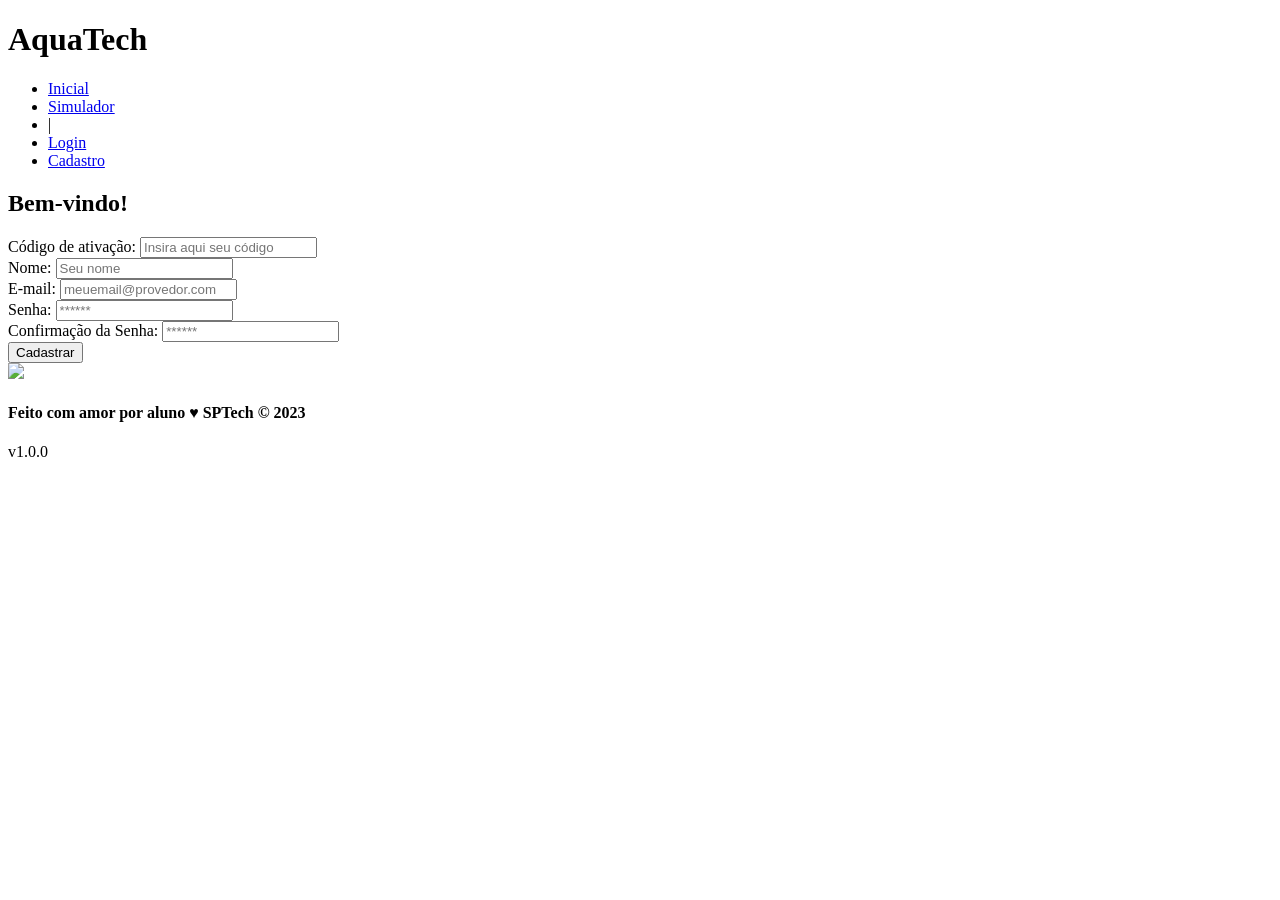
==== web-data-viz/public/cadastro.html @ a631e0b7 "Adicionando API web-data-viz ao projeto" ====
<!DOCTYPE html>
<html lang="pt-br">

<head>
  <meta charset="UTF-8" />
  <meta http-equiv="X-UA-Compatible" content="IE=edge" />
  <meta name="viewport" content="width=device-width, initial-scale=1.0" />

  <title>AquaTech | Cadastro</title>

  <script src="./js/sessao.js"></script>

  <link rel="stylesheet" href="./css/estilo.css" />
  <link rel="icon" href="./assets/icon/favicon2.ico" />
  <link rel="preconnect" href="https://fonts.gstatic.com" />
</head>

<body onload="listar()">
  <!--header inicio-->
  <div class="header">
    <div class="container">
      <h1 class="titulo">AquaTech</h1>
      <ul class="navbar">
        <li>
          <a href="index.html">Inicial</a>
        </li>
        <li>
          <a href="simulador.html">Simulador</a>
        </li>
        <li>|</li>
        <li>
          <a href="login.html">Login</a>
        </li>
        <li class="agora">
          <a href="#">Cadastro</a>
        </li>
      </ul>
    </div>
  </div>
  <!--header fim-->

  <div class="login">
    <div class="alerta_erro">
      <div class="card_erro" id="cardErro">
        <span id="mensagem_erro"></span>
      </div>
    </div>
    <div class="container">
      <div class="card card-cadastro">
        <h2>Bem-vindo!</h2>
        <div class="formulario">
          <!--
                         Para inserir mais um campo, copie uma das inputs abaixo.
                         Assim que inserir vá para o script abaixo.
                     -->
          <div class="campo">
            <span>Código de ativação:</span>
            <input id="codigo_input" type="text" placeholder="Insira aqui seu código" />
          </div>
          <div class="campo">
            <span>Nome:</span>
            <input id="nome_input" type="text" placeholder="Seu nome" />
          </div>
          <div class="campo">
            <span>E-mail:</span>
            <input id="email_input" type="text" placeholder="meuemail@provedor.com" />
          </div>
          <div class="campo">
            <span>Senha:</span>
            <input id="senha_input" type="password" placeholder="******" />
          </div>
          <div class="campo">
            <span>Confirmação da Senha:</span>
            <input id="confirmacao_senha_input" type="password" placeholder="******" />
          </div>
          <button class="botao" onclick="cadastrar()">Cadastrar</button>
        </div>
        <div id="div_aguardar" class="loading-div">
          <img src="./assets/circle-loading.gif" id="loading-gif" />
        </div>

        <div id="div_erros_login"></div>
      </div>
    </div>
  </div>

  <!--footer inicio-->
  <div class="footer">
    <div class="container">
      <h4>Feito com amor por aluno &hearts; SPTech &copy; 2023</h4>
      <span class="version">v1.0.0</span>
    </div>
  </div>
  <!--footer fim-->
</body>

</html>

<script>

  // Array para armazenar empresas cadastradas para validação de código de ativação 
  let listaEmpresasCadastradas = [];

  function cadastrar() {
    // aguardar();

    //Recupere o valor da nova input pelo nome do id
    // Agora vá para o método fetch logo abaixo
    var nomeVar = nome_input.value;
    var emailVar = email_input.value;
    var senhaVar = senha_input.value;
    var confirmacaoSenhaVar = confirmacao_senha_input.value;
    var codigoVar = codigo_input.value;
    var idEmpresaVincular

    // Verificando se há algum campo em branco
    if (
      nomeVar == "" ||
      emailVar == "" ||
      senhaVar == "" ||
      confirmacaoSenhaVar == "" ||
      codigoVar == ""
    ) {
      cardErro.style.display = "block";
      mensagem_erro.innerHTML =
        "(Mensagem de erro para todos os campos em branco)";

      finalizarAguardar();
      return false;
    } else {
      setInterval(sumirMensagem, 5000);
    }

    // Verificando se o código de ativação é de alguma empresa cadastrada
    for (let i = 0; i < listaEmpresasCadastradas.length; i++) {
      if (listaEmpresasCadastradas[i].codigo_ativacao == codigoVar) {
        idEmpresaVincular = listaEmpresasCadastradas[i].id
        console.log("Código de ativação válido.");
        break;
      } else {
        cardErro.style.display = "block";
        mensagem_erro.innerHTML = "(Mensagem de erro para código inválido)";
        finalizarAguardar();
      }
    }

    // Enviando o valor da nova input
    fetch("/usuarios/cadastrar", {
      method: "POST",
      headers: {
        "Content-Type": "application/json",
      },
      body: JSON.stringify({
        // crie um atributo que recebe o valor recuperado aqui
        // Agora vá para o arquivo routes/usuario.js
        nomeServer: nomeVar,
        emailServer: emailVar,
        senhaServer: senhaVar,
        idEmpresaVincularServer: idEmpresaVincular
      }),
    })
      .then(function (resposta) {
        console.log("resposta: ", resposta);

        if (resposta.ok) {
          cardErro.style.display = "block";

          mensagem_erro.innerHTML =
            "Cadastro realizado com sucesso! Redirecionando para tela de Login...";

          setTimeout(() => {
            window.location = "login.html";
          }, "2000");

          limparFormulario();
          finalizarAguardar();
        } else {
          throw "Houve um erro ao tentar realizar o cadastro!";
        }
      })
      .catch(function (resposta) {
        console.log(`#ERRO: ${resposta}`);
        finalizarAguardar();
      });

    return false;
  }

  // Listando empresas cadastradas 
  function listar() {
    fetch("/empresas/listar", {
      method: "GET",
    })
      .then(function (resposta) {
        resposta.json().then((empresas) => {
          empresas.forEach((empresa) => {
            listaEmpresasCadastradas.push(empresa);

            console.log("listaEmpresasCadastradas")
            console.log(listaEmpresasCadastradas[0].codigo_ativacao)
          });
        });
      })
      .catch(function (resposta) {
        console.log(`#ERRO: ${resposta}`);
      });
  }

  function sumirMensagem() {
    cardErro.style.display = "none";
  }
</script>
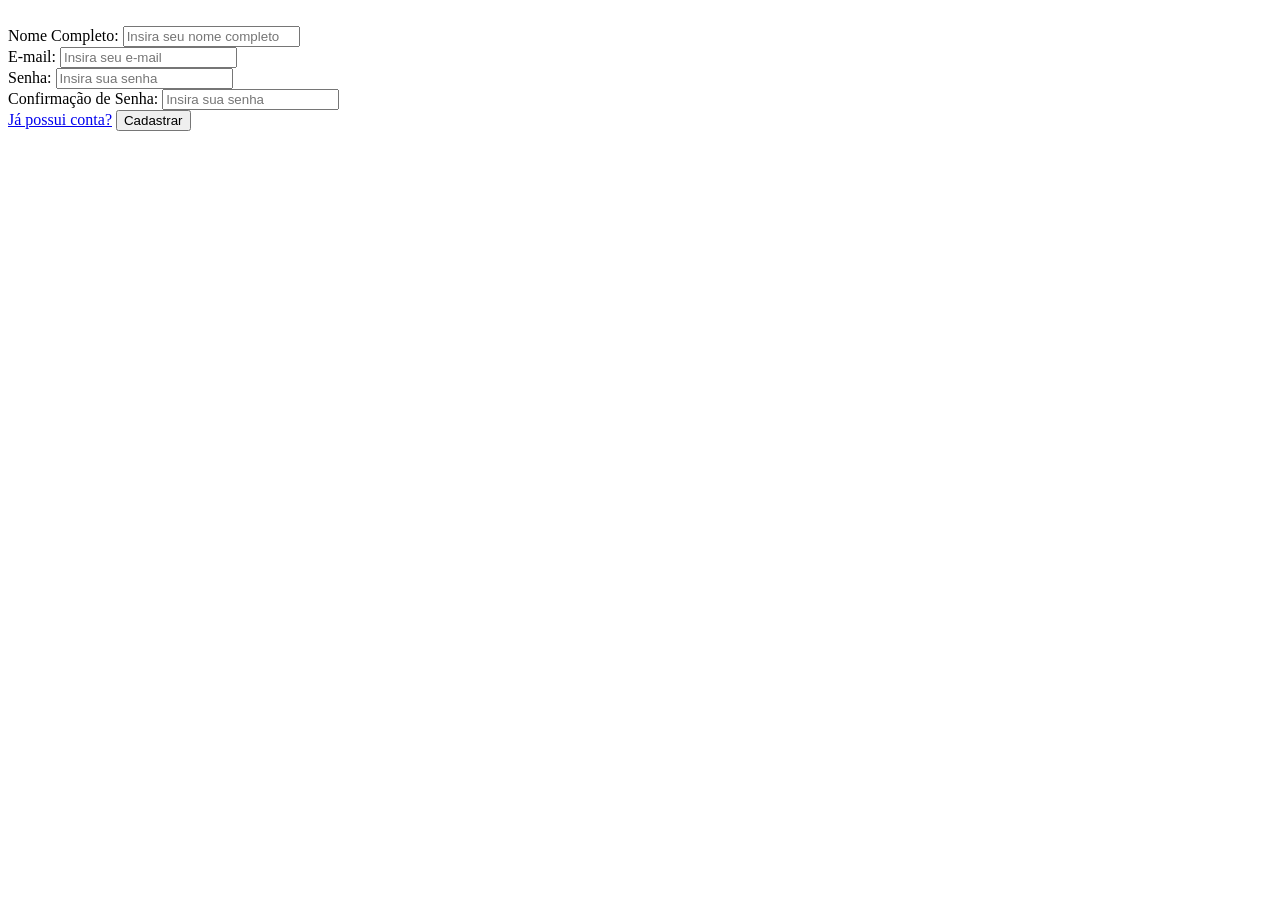
==== commit 2b6347c2: "Corrigindo caminho de script de validação de credenciais" ====
--- a/web-data-viz/public/cadastro.html
+++ b/web-data-viz/public/cadastro.html
@@ -1,212 +1,43 @@
 <!DOCTYPE html>
-<html lang="pt-br">
+<html lang="en">
 
 <head>
-  <meta charset="UTF-8" />
-  <meta http-equiv="X-UA-Compatible" content="IE=edge" />
-  <meta name="viewport" content="width=device-width, initial-scale=1.0" />
-
-  <title>AquaTech | Cadastro</title>
-
-  <script src="./js/sessao.js"></script>
-
-  <link rel="stylesheet" href="./css/estilo.css" />
-  <link rel="icon" href="./assets/icon/favicon2.ico" />
-  <link rel="preconnect" href="https://fonts.gstatic.com" />
+    <meta charset="UTF-8">
+    <meta name="viewport" content="width=device-width, initial-scale=1.0">
+    <link rel="stylesheet" href="../public/css/style.css">
+    <script src="validacaoCredenciais.js"></script>
+    <title>Cadastro</title>
 </head>
 
-<body onload="listar()">
-  <!--header inicio-->
-  <div class="header">
-    <div class="container">
-      <h1 class="titulo">AquaTech</h1>
-      <ul class="navbar">
-        <li>
-          <a href="index.html">Inicial</a>
-        </li>
-        <li>
-          <a href="simulador.html">Simulador</a>
-        </li>
-        <li>|</li>
-        <li>
-          <a href="login.html">Login</a>
-        </li>
-        <li class="agora">
-          <a href="#">Cadastro</a>
-        </li>
-      </ul>
+<body>
+    <div id="div_cadastro">
+        <div class="div_img_cadastro_login">
+            <img src="C:\Users\gitra\Downloads\BMTHVV11-_MAIN-IMAGE_-scaled.jpg"
+                alt="">
+        </div>
+        <div class="div_inputs">
+            <div class="input_label">
+                <label for="ipt_nome">Nome Completo:</label>
+                <input type="text" id="ipt_nome" placeholder="Insira seu nome completo">
+            </div>
+            <div class="input_label">
+                <label for="ipt_email">E-mail:</label>
+                <input type="email" id="ipt_email" placeholder="Insira seu e-mail">
+                <div id="div_verificarEmail"></div>
+            </div>
+            <div class="input_label">
+                <label for="ipt_senha">Senha:</label>
+                <input type="password" id="ipt_senha" placeholder="Insira sua senha">
+            </div>
+            <div class="input_label">
+                <label for="ipt_confirmacao_senha">Confirmação de Senha:</label>
+                <input type="password" id="ipt_confirmacao_senha" placeholder="Insira sua senha">
+            </div>
+            <a href="login.html">Já possui conta?</a>
+            <button onclick="cadastrar()">Cadastrar</button>
+          
+        </div>
     </div>
-  </div>
-  <!--header fim-->
-
-  <div class="login">
-    <div class="alerta_erro">
-      <div class="card_erro" id="cardErro">
-        <span id="mensagem_erro"></span>
-      </div>
-    </div>
-    <div class="container">
-      <div class="card card-cadastro">
-        <h2>Bem-vindo!</h2>
-        <div class="formulario">
-          <!--
-                         Para inserir mais um campo, copie uma das inputs abaixo.
-                         Assim que inserir vá para o script abaixo.
-                     -->
-          <div class="campo">
-            <span>Código de ativação:</span>
-            <input id="codigo_input" type="text" placeholder="Insira aqui seu código" />
-          </div>
-          <div class="campo">
-            <span>Nome:</span>
-            <input id="nome_input" type="text" placeholder="Seu nome" />
-          </div>
-          <div class="campo">
-            <span>E-mail:</span>
-            <input id="email_input" type="text" placeholder="meuemail@provedor.com" />
-          </div>
-          <div class="campo">
-            <span>Senha:</span>
-            <input id="senha_input" type="password" placeholder="******" />
-          </div>
-          <div class="campo">
-            <span>Confirmação da Senha:</span>
-            <input id="confirmacao_senha_input" type="password" placeholder="******" />
-          </div>
-          <button class="botao" onclick="cadastrar()">Cadastrar</button>
-        </div>
-        <div id="div_aguardar" class="loading-div">
-          <img src="./assets/circle-loading.gif" id="loading-gif" />
-        </div>
-
-        <div id="div_erros_login"></div>
-      </div>
-    </div>
-  </div>
-
-  <!--footer inicio-->
-  <div class="footer">
-    <div class="container">
-      <h4>Feito com amor por aluno &hearts; SPTech &copy; 2023</h4>
-      <span class="version">v1.0.0</span>
-    </div>
-  </div>
-  <!--footer fim-->
 </body>
 
-</html>
-
-<script>
-
-  // Array para armazenar empresas cadastradas para validação de código de ativação 
-  let listaEmpresasCadastradas = [];
-
-  function cadastrar() {
-    // aguardar();
-
-    //Recupere o valor da nova input pelo nome do id
-    // Agora vá para o método fetch logo abaixo
-    var nomeVar = nome_input.value;
-    var emailVar = email_input.value;
-    var senhaVar = senha_input.value;
-    var confirmacaoSenhaVar = confirmacao_senha_input.value;
-    var codigoVar = codigo_input.value;
-    var idEmpresaVincular
-
-    // Verificando se há algum campo em branco
-    if (
-      nomeVar == "" ||
-      emailVar == "" ||
-      senhaVar == "" ||
-      confirmacaoSenhaVar == "" ||
-      codigoVar == ""
-    ) {
-      cardErro.style.display = "block";
-      mensagem_erro.innerHTML =
-        "(Mensagem de erro para todos os campos em branco)";
-
-      finalizarAguardar();
-      return false;
-    } else {
-      setInterval(sumirMensagem, 5000);
-    }
-
-    // Verificando se o código de ativação é de alguma empresa cadastrada
-    for (let i = 0; i < listaEmpresasCadastradas.length; i++) {
-      if (listaEmpresasCadastradas[i].codigo_ativacao == codigoVar) {
-        idEmpresaVincular = listaEmpresasCadastradas[i].id
-        console.log("Código de ativação válido.");
-        break;
-      } else {
-        cardErro.style.display = "block";
-        mensagem_erro.innerHTML = "(Mensagem de erro para código inválido)";
-        finalizarAguardar();
-      }
-    }
-
-    // Enviando o valor da nova input
-    fetch("/usuarios/cadastrar", {
-      method: "POST",
-      headers: {
-        "Content-Type": "application/json",
-      },
-      body: JSON.stringify({
-        // crie um atributo que recebe o valor recuperado aqui
-        // Agora vá para o arquivo routes/usuario.js
-        nomeServer: nomeVar,
-        emailServer: emailVar,
-        senhaServer: senhaVar,
-        idEmpresaVincularServer: idEmpresaVincular
-      }),
-    })
-      .then(function (resposta) {
-        console.log("resposta: ", resposta);
-
-        if (resposta.ok) {
-          cardErro.style.display = "block";
-
-          mensagem_erro.innerHTML =
-            "Cadastro realizado com sucesso! Redirecionando para tela de Login...";
-
-          setTimeout(() => {
-            window.location = "login.html";
-          }, "2000");
-
-          limparFormulario();
-          finalizarAguardar();
-        } else {
-          throw "Houve um erro ao tentar realizar o cadastro!";
-        }
-      })
-      .catch(function (resposta) {
-        console.log(`#ERRO: ${resposta}`);
-        finalizarAguardar();
-      });
-
-    return false;
-  }
-
-  // Listando empresas cadastradas 
-  function listar() {
-    fetch("/empresas/listar", {
-      method: "GET",
-    })
-      .then(function (resposta) {
-        resposta.json().then((empresas) => {
-          empresas.forEach((empresa) => {
-            listaEmpresasCadastradas.push(empresa);
-
-            console.log("listaEmpresasCadastradas")
-            console.log(listaEmpresasCadastradas[0].codigo_ativacao)
-          });
-        });
-      })
-      .catch(function (resposta) {
-        console.log(`#ERRO: ${resposta}`);
-      });
-  }
-
-  function sumirMensagem() {
-    cardErro.style.display = "none";
-  }
-</script>+</html>
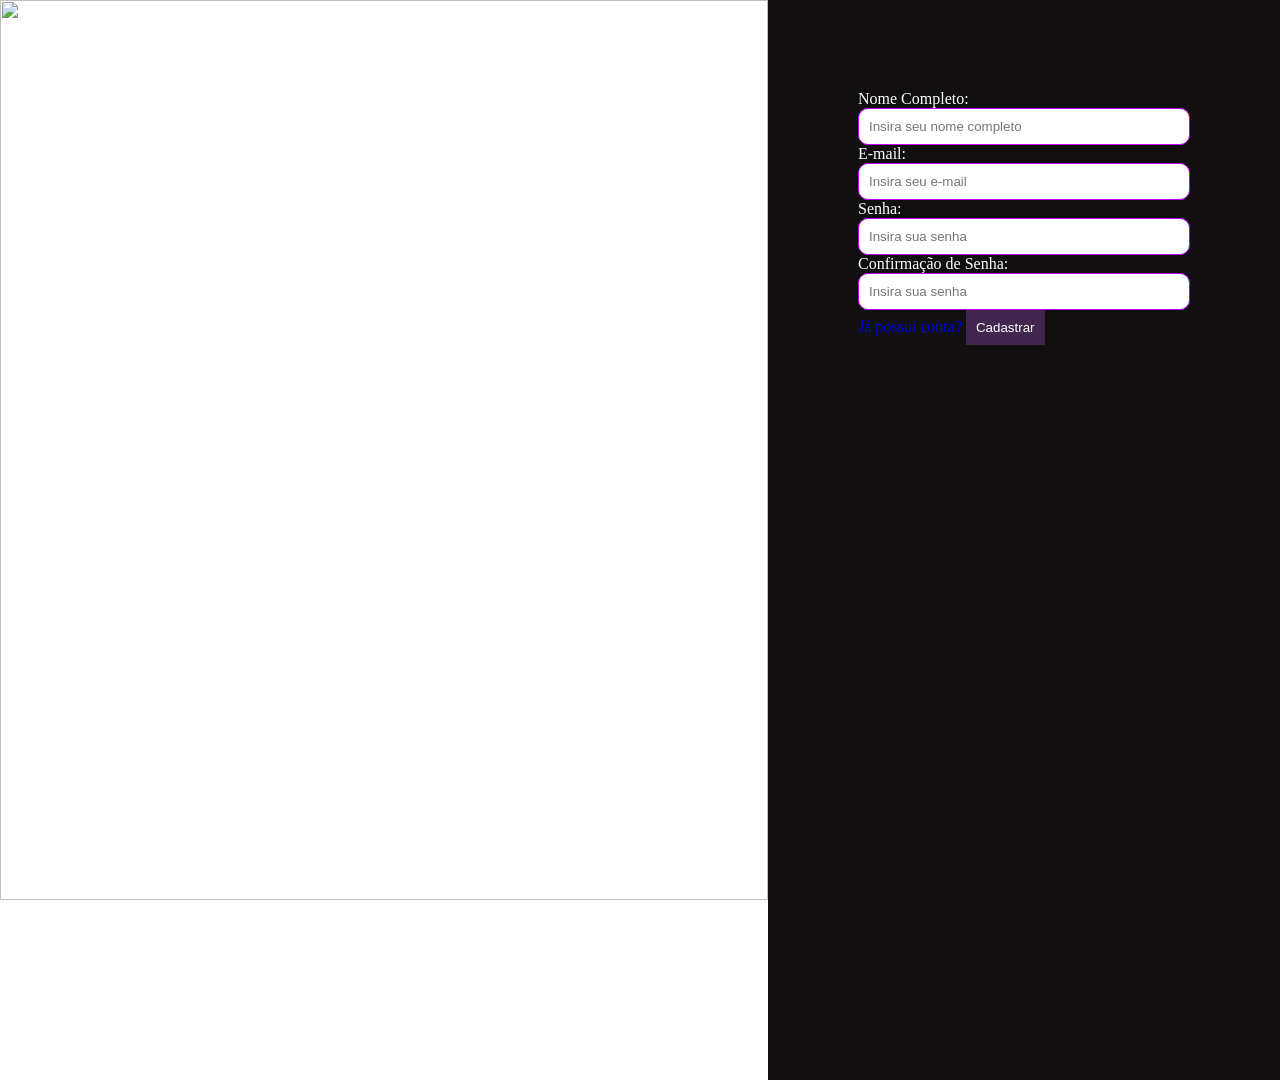
==== commit 0a485492: "Adicionando favicon na página de cadastro" ====
--- a/web-data-viz/public/cadastro.html
+++ b/web-data-viz/public/cadastro.html
@@ -5,8 +5,9 @@
     <meta charset="UTF-8">
     <meta name="viewport" content="width=device-width, initial-scale=1.0">
     <link rel="stylesheet" href="../public/css/style.css">
+    <link rel="shortcut icon" href="assets/fav.webp" type="image/x-icon">
     <script src="validacaoCredenciais.js"></script>
-    <title>Cadastro</title>
+    <title>Cadastro | Bring Me The Horizon Brasil</title>
 </head>
 
 <body>
--- a/web-data-viz/public/css/style.css
+++ b/web-data-viz/public/css/style.css
@@ -0,0 +1,40 @@
+*{
+    margin: 0;
+    padding: 0;
+}
+#div_cadastro{
+    display: flex;
+}
+#div_login{
+    display: flex;
+}
+img{
+    height: 100vh;
+    width: 60vw;
+}
+.div_inputs{
+    padding: 90px;
+    background-color: #120F10;
+    color: white;
+     height: 100vh;
+    width: 40vw;
+     gap: 5px;
+}
+.input_label{
+    display: flex;
+    flex-direction: column;
+}
+input{
+    border: 1px solid rgb(195, 0, 255);
+    border-radius: 10px;
+    padding: 10px;
+}
+button{
+    color: white;
+    background-color: #43264F;
+    padding: 10px;
+    border: none;
+}
+a{
+    text-decoration: none;
+}
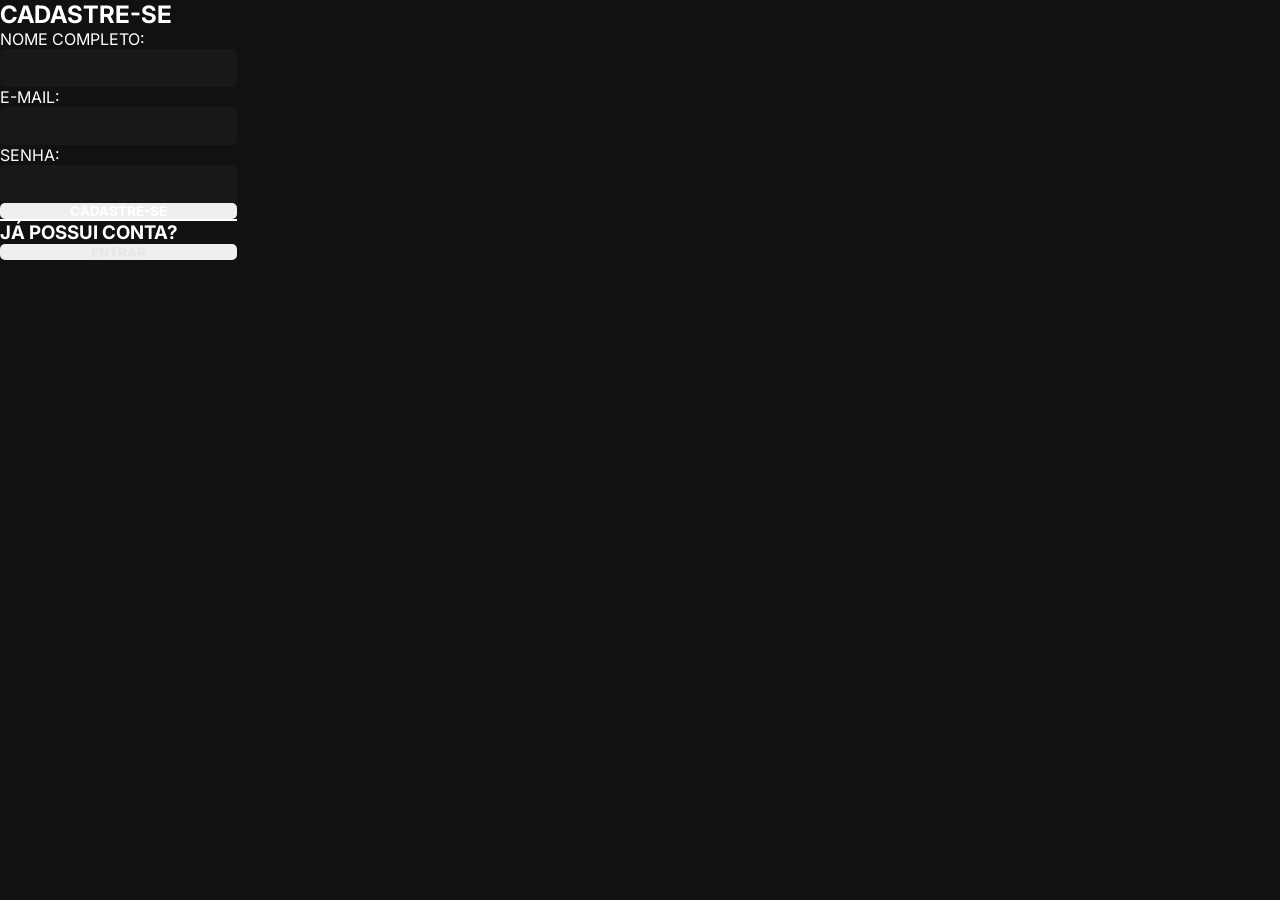
==== commit 3533651e: "refactor: Alterando estrutura de html do cadastro.html e login.html" ====
--- a/web-data-viz/public/cadastro.html
+++ b/web-data-viz/public/cadastro.html
@@ -10,35 +10,28 @@
     <title>Cadastro | Bring Me The Horizon Brasil</title>
 </head>
 
-<body>
-    <div id="div_cadastro">
-        <div class="div_img_cadastro_login">
-            <img src="C:\Users\gitra\Downloads\BMTHVV11-_MAIN-IMAGE_-scaled.jpg"
-                alt="">
-        </div>
-        <div class="div_inputs">
-            <div class="input_label">
-                <label for="ipt_nome">Nome Completo:</label>
-                <input type="text" id="ipt_nome" placeholder="Insira seu nome completo">
+<body class="imagem-principal flex">
+        <div class="formulario flex colunar">
+            <h2>CADASTRE-SE</h2>
+            <div class="inputs flex colunar" id="divNome">
+                <label for="ipt_nome">NOME COMPLETO:</label>
+                <input type="text" id="ipt_nome">
             </div>
-            <div class="input_label">
-                <label for="ipt_email">E-mail:</label>
-                <input type="email" id="ipt_email" placeholder="Insira seu e-mail">
+            <div class="inputs flex colunar">
+                <label for="ipt_email">E-MAIL:</label>
+                <input type="texte" id="ipt_email">
                 <div id="div_verificarEmail"></div>
             </div>
-            <div class="input_label">
-                <label for="ipt_senha">Senha:</label>
-                <input type="password" id="ipt_senha" placeholder="Insira sua senha">
+            <div class="inputs flex colunar">
+                <label for="ipt_senha">SENHA:</label>
+                <input type="password" id="ipt_senha">
             </div>
-            <div class="input_label">
-                <label for="ipt_confirmacao_senha">Confirmação de Senha:</label>
-                <input type="password" id="ipt_confirmacao_senha" placeholder="Insira sua senha">
-            </div>
-            <a href="login.html">Já possui conta?</a>
-            <button onclick="cadastrar()">Cadastrar</button>
-          
+            <button onclick="cadastrar()">CADASTRE-SE</button>
+            <hr>
+            <h3>JÁ POSSUI CONTA?</h3>
+            <button><a href="login.html">ENTRAR</a></button>
+            
         </div>
-    </div>
 </body>
 
 </html>
--- a/web-data-viz/public/css/style.css
+++ b/web-data-viz/public/css/style.css
@@ -1,40 +1,221 @@
-*{
+/*TUDO*/
+
+@import url('https://fonts.googleapis.com/css2?family=Bitcount+Ink:wght@100..900&family=Inter:ital,opsz,wght@0,14..32,100..900;1,14..32,100..900&family=Open+Sans:ital,wght@0,300..800;1,300..800&display=swap');
+
+:root {
+    --roxo-escuro: #7800ac;
+    --cor-titulo-paragrafo: #fff;
+    --imagem-principal: url(../assets/banner.png);
+    --preto: #111;
+    --preto-medio: #24272b;
+    --preto-claro: #2D3135;
+    --roxo-claro: #a855f7;
+    --branco: #fff;
+}
+
+* {
     margin: 0;
     padding: 0;
-}
-#div_cadastro{
-    display: flex;
-}
-#div_login{
-    display: flex;
-}
-img{
+    font-family: "Inter", sans-serif;
+    box-sizing: border-box;
+}
+
+html {
+    scroll-behavior: smooth;
+}
+
+/*HEADER*/
+header {
+    width: 100vw;
+    background-color: var(--preto);
+    display: flex;
+    flex-direction: row;
+    justify-content: space-between;
+    padding: 30px;
+    align-items: center;
+    border-bottom: 1px solid var(--roxo-escuro);
+}
+
+.header-links {
+    display: flex;
+    width: 40vw;
+    gap: 40px;
+}
+
+header h1 {
+    color: #a855f7;
+}
+
+i {
+    display: inline-block;
+    transition: transform 1.5s;
+}
+
+i:hover {
+    transform: rotate(360deg);
+}
+
+a {
+    text-decoration: none;
+    color: #e6e6e6;
+}
+
+/*LANDING*/
+
+.hero {
     height: 100vh;
-    width: 60vw;
-}
-.div_inputs{
-    padding: 90px;
-    background-color: #120F10;
-    color: white;
-     height: 100vh;
-    width: 40vw;
-     gap: 5px;
-}
-.input_label{
-    display: flex;
+    background-size: cover;
+    background-image: var(--imagem-principal);
+    /*padding: 40px;*/
+    align-items: center;
+    box-shadow: rgba(0, 0, 0, 0.35) 0px -50px 36px -28px inset;
     flex-direction: column;
-}
-input{
-    border: 1px solid rgb(195, 0, 255);
-    border-radius: 10px;
+    justify-content: space-between;
+}
+
+.hero-text h2 {
+    font-size: 40px;
+}
+
+.hero-text p {
+    margin: 10px 0;
+}
+
+.hero button {
+    padding: 10px 20px;
+    background: #a855f7;
+    border: none;
+    color: white;
+    cursor: pointer;
+}
+
+
+.hero-content {
+    padding: 40px;
+    max-width: 500px;
+}
+
+.hero-content h1 {
+    font-size: 48px;
+    margin-bottom: 20px;
+}
+
+.hero-content p {
+    margin-bottom: 20px;
+}
+
+
+.hero-content button {
+    padding: 12px;
+    background: var(--roxo);
+    border: none;
+    color: white;
+    border-radius: 6px;
+    cursor: pointer;
+}
+
+.hero button:hover {
+    opacity: 0.8;
+}
+
+.sobre {
+    background: var(--preto);
+    padding: 60px 20px;
+    text-align: center;
+}
+
+.sobre h1 {
+    margin-bottom: 20px;
+}
+.tabela {
+    width: 80%;
+    margin: 40px auto;
+    color: var(--preto-medio);
+}
+
+.linha {
+    display: flex;
+    padding: 20px 0;
+}
+
+.coluna-titulo {
+    width: 30%;
+    font-weight: bold;
+}
+
+.coluna-conteudo {
+    width: 70%;
+    line-height: 1.6;
+}
+
+hr {
+    border: none;
+    border: 1px solid var(--branco);
+}
+
+/*BODY*/
+body {
+    color: var(--branco);
+    background-color: var(--preto);
+}
+
+
+.subtitulo {
+    color: var(--roxo-escuro);
+    font-family: var(--fonte-subtitulo-paragrafo);
+    font-weight: 300;
+}
+
+
+input {
+    border: 1px solid #191819;
+    border-radius: 5px;
     padding: 10px;
-}
-button{
-    color: white;
-    background-color: #43264F;
-    padding: 10px;
-    border: none;
-}
-a{
-    text-decoration: none;
-}
+    background-color: #181818;
+    width: 100%;
+}
+
+button {
+    color: white;
+    border-radius: 5px;
+    border: none;
+    font-weight: bold;
+}
+
+i button {
+    color: white;
+}
+
+
+.flex {
+    display: flex;
+}
+
+.titulo {
+    font-family: var(--fonte-titulo);
+}
+
+.colunar {
+    flex-direction: column;
+}
+
+.container {
+    padding: 30px;
+    background-color: var(--preto);
+}
+
+.tela-inteira {
+    height: 100vh;
+    width: 100vw;
+}
+
+
+
+/* FOOTER */
+footer {
+    border-top: 1px solid #5c5c5c;
+    gap: 50px;
+    justify-content: center;
+    padding: 60px;
+    background-color: var(--preto);
+}
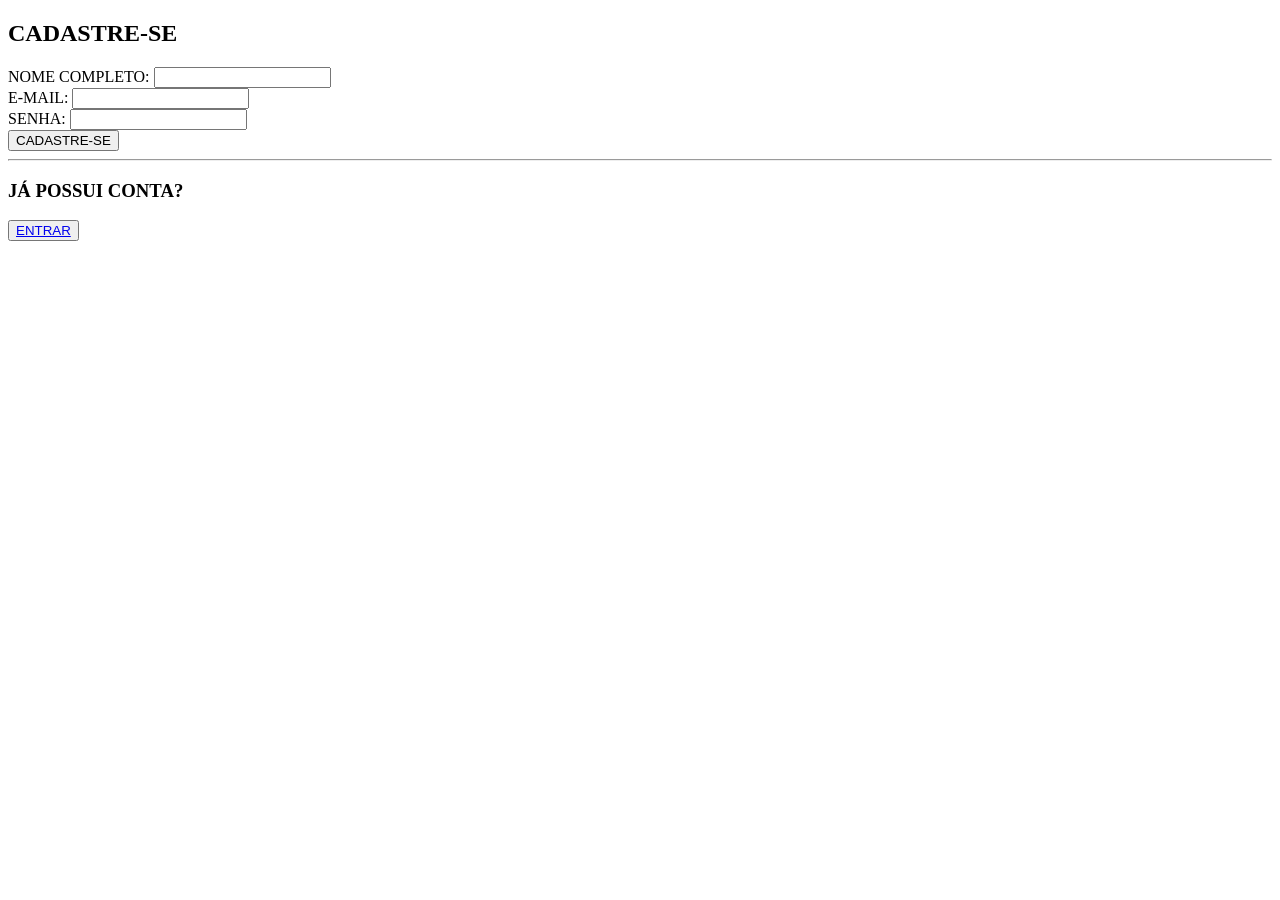
==== commit f7686dbf: "fix: corrigindo caminho do botão de login" ====
--- a/web-data-viz/public/cadastro.html
+++ b/web-data-viz/public/cadastro.html
@@ -4,7 +4,7 @@
 <head>
     <meta charset="UTF-8">
     <meta name="viewport" content="width=device-width, initial-scale=1.0">
-    <link rel="stylesheet" href="../public/css/style.css">
+    <link rel="stylesheet" href="../css/style.css">
     <link rel="shortcut icon" href="assets/fav.webp" type="image/x-icon">
     <script src="validacaoCredenciais.js"></script>
     <title>Cadastro | Bring Me The Horizon Brasil</title>
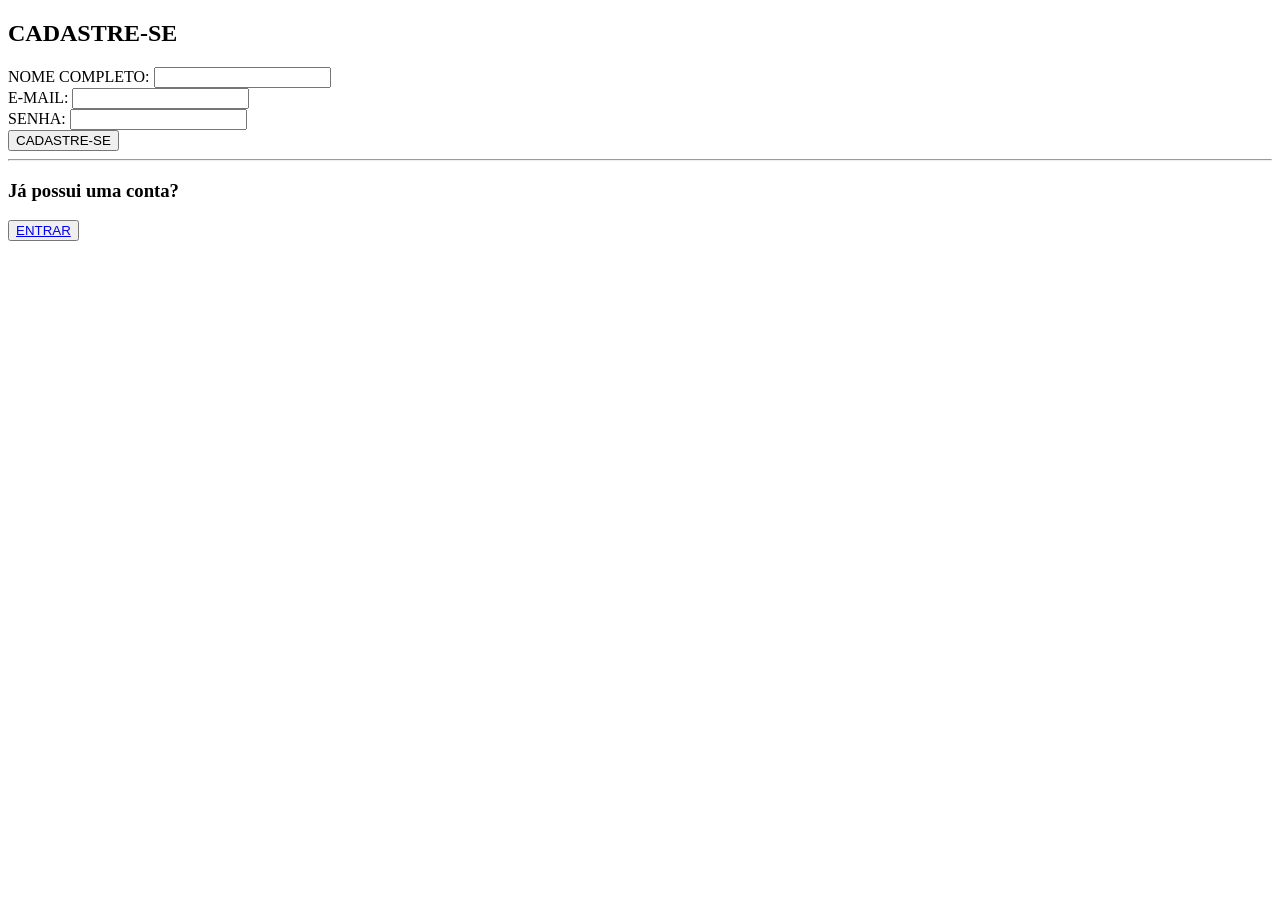
==== commit 714e8988: "corrigindo estrutura html do login e cadastro" ====
--- a/web-data-viz/public/cadastro.html
+++ b/web-data-viz/public/cadastro.html
@@ -7,31 +7,38 @@
     <link rel="stylesheet" href="../css/style.css">
     <link rel="shortcut icon" href="assets/fav.webp" type="image/x-icon">
     <script src="validacaoCredenciais.js"></script>
-    <title>Cadastro | Bring Me The Horizon Brasil</title>
+    <title>Cadastre-se | Bring Me The Horizon Brasil</title>
 </head>
 
-<body class="imagem-principal flex">
-        <div class="formulario flex colunar">
+<body class="flex">
+    <div class="flex tela-inteira login-cadastro">
+        <div class="formulario sombra flex colunar">
             <h2>CADASTRE-SE</h2>
             <div class="inputs flex colunar" id="divNome">
                 <label for="ipt_nome">NOME COMPLETO:</label>
-                <input type="text" id="ipt_nome">
+                <input type="text" id="ipt_nome" oninput="verificarNome()">
+                <div id="div_verificarNome"></div>
             </div>
             <div class="inputs flex colunar">
                 <label for="ipt_email">E-MAIL:</label>
-                <input type="texte" id="ipt_email">
+                <input type="texte" id="ipt_email" oninput="validarEmail()">
                 <div id="div_verificarEmail"></div>
             </div>
             <div class="inputs flex colunar">
                 <label for="ipt_senha">SENHA:</label>
-                <input type="password" id="ipt_senha">
+                <input type="password" id="ipt_senha" oninput="verificarSenha()">
+                <div id="div_verificarSenha"></div>
             </div>
-            <button onclick="cadastrar()">CADASTRE-SE</button>
-            <hr>
-            <h3>JÁ POSSUI CONTA?</h3>
-            <button><a href="login.html">ENTRAR</a></button>
-            
+            <div class="botoes flex colunar">
+                <button onclick="cadastrar()">CADASTRE-SE</button>
+                <hr>
+                <h3>Já possui uma conta?</h3>
+                <button><a href="login.html">ENTRAR</a></button>
+            </div>
         </div>
+        <div class="img-formulario"></div>
+    </div>
+    </div>
 </body>
 
 </html>
